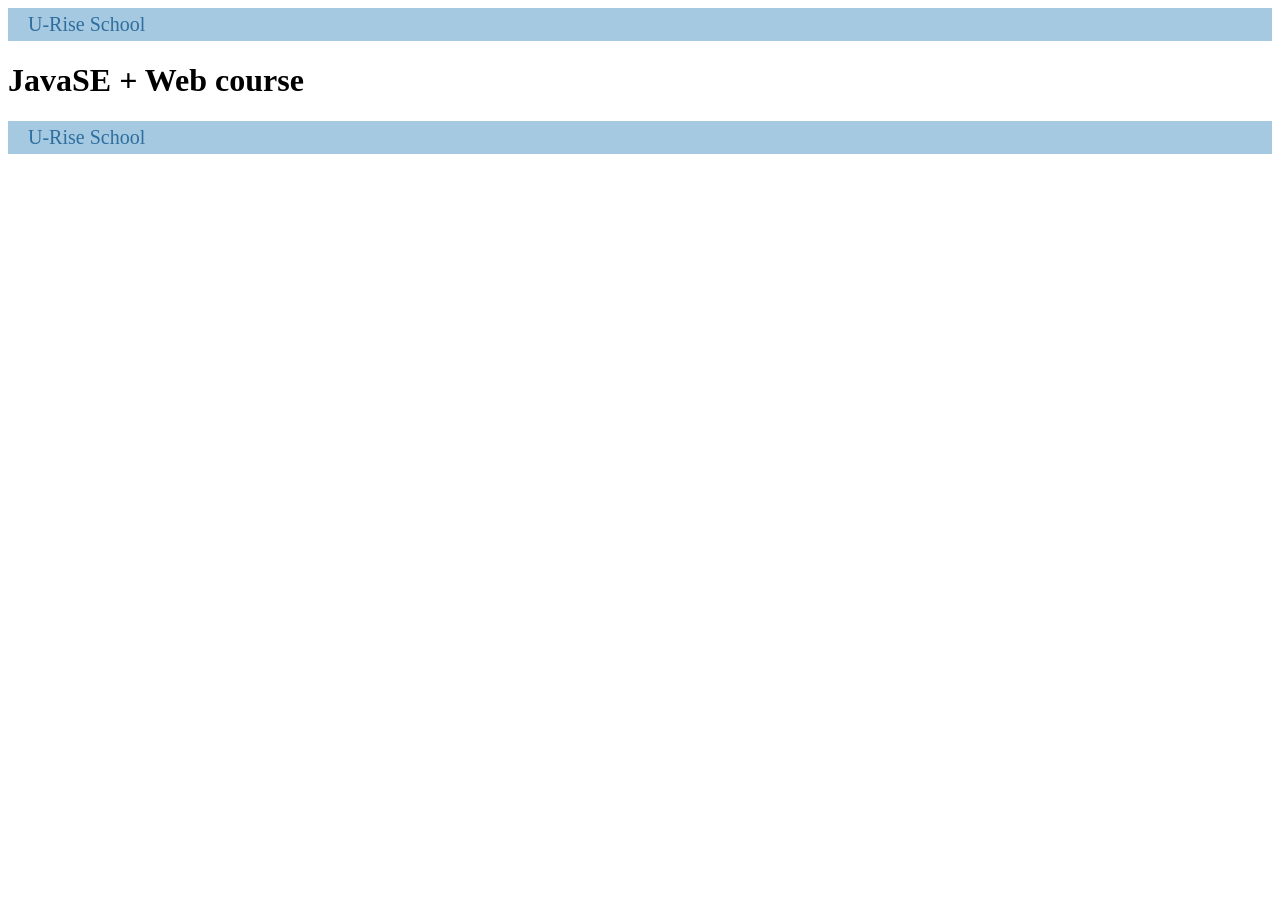
==== web/index.html @ 0f77f825 "Lesson15 web" ====
<html>
<head>
    <meta charset="UTF-8">
    <link rel="stylesheet" href="css/style.css">
    <title>Course Java SE + Web</title>
</head>
<body>
<header>U-Rise School</header>
<h1>JavaSE + Web course</h1>
<footer>U-Rise School</footer>
</body>
</html>
---- web/css/style.css ----
header {
    background: none repeat scroll 0 0 #A6C9E2;
    color: #2E6E9E;
    font-size: 20px;
    padding: 5px 20px;
}
footer {
    background: none repeat scroll 0 0 #A6C9E2;
    color: #2E6E9E;
    font-size: 20px;
    padding: 5px 20px;
    margin: 20px 0;
}
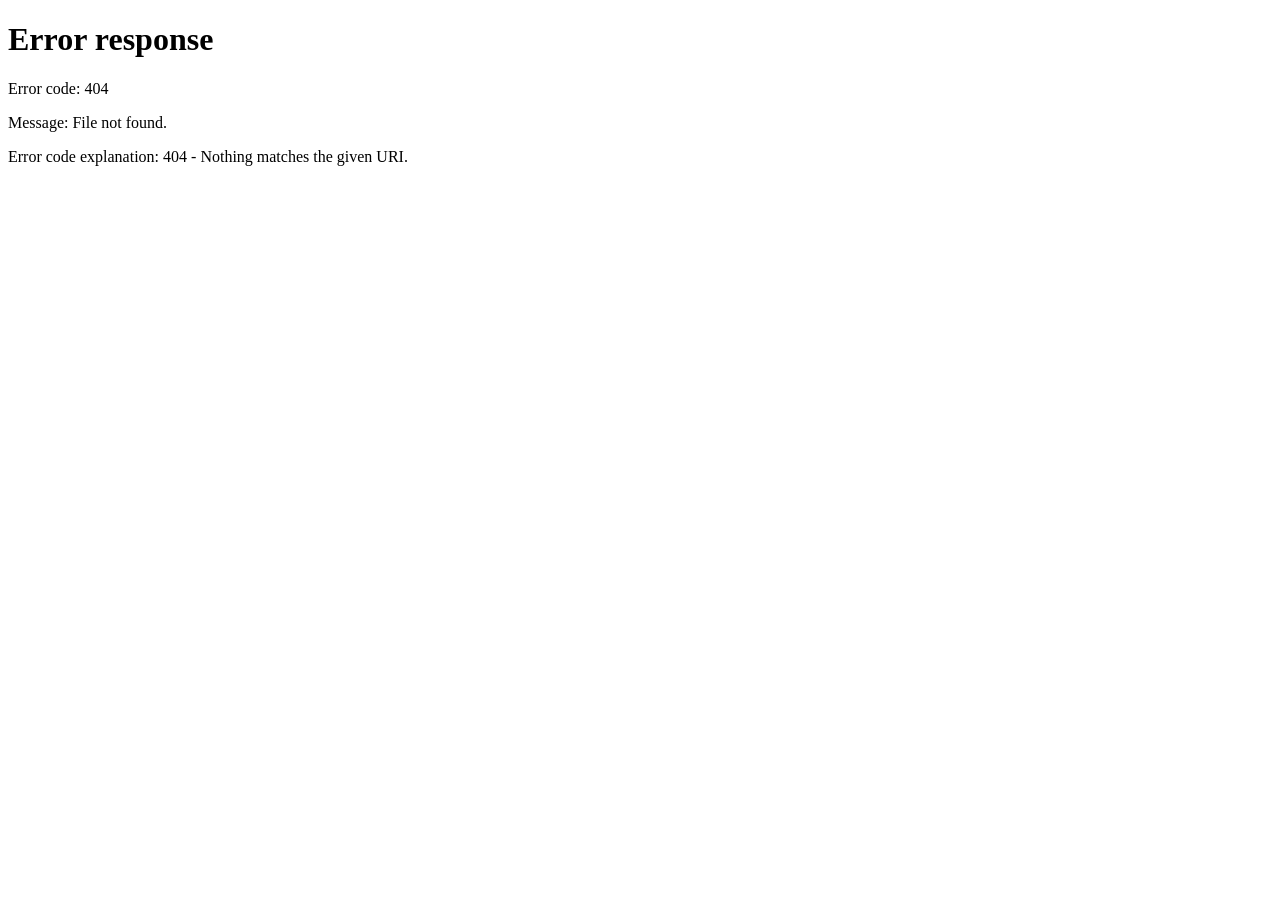
==== commit 35cdbd95: "HW16_add_resume" ====
--- a/web/index.html
+++ b/web/index.html
@@ -1,12 +1,13 @@
 <html>
 <head>
     <meta charset="UTF-8">
-    <link rel="stylesheet" href="css/style.css">
+    <meta http-equiv="refresh" content="0; url=resume"/>
     <title>Course Java SE + Web</title>
 </head>
 <body>
 <header>U-Rise School</header>
 <h1>JavaSE + Web course</h1>
+<p><a href="resume">Resume list</a> </p>
 <footer>U-Rise School</footer>
 </body>
 </html>
